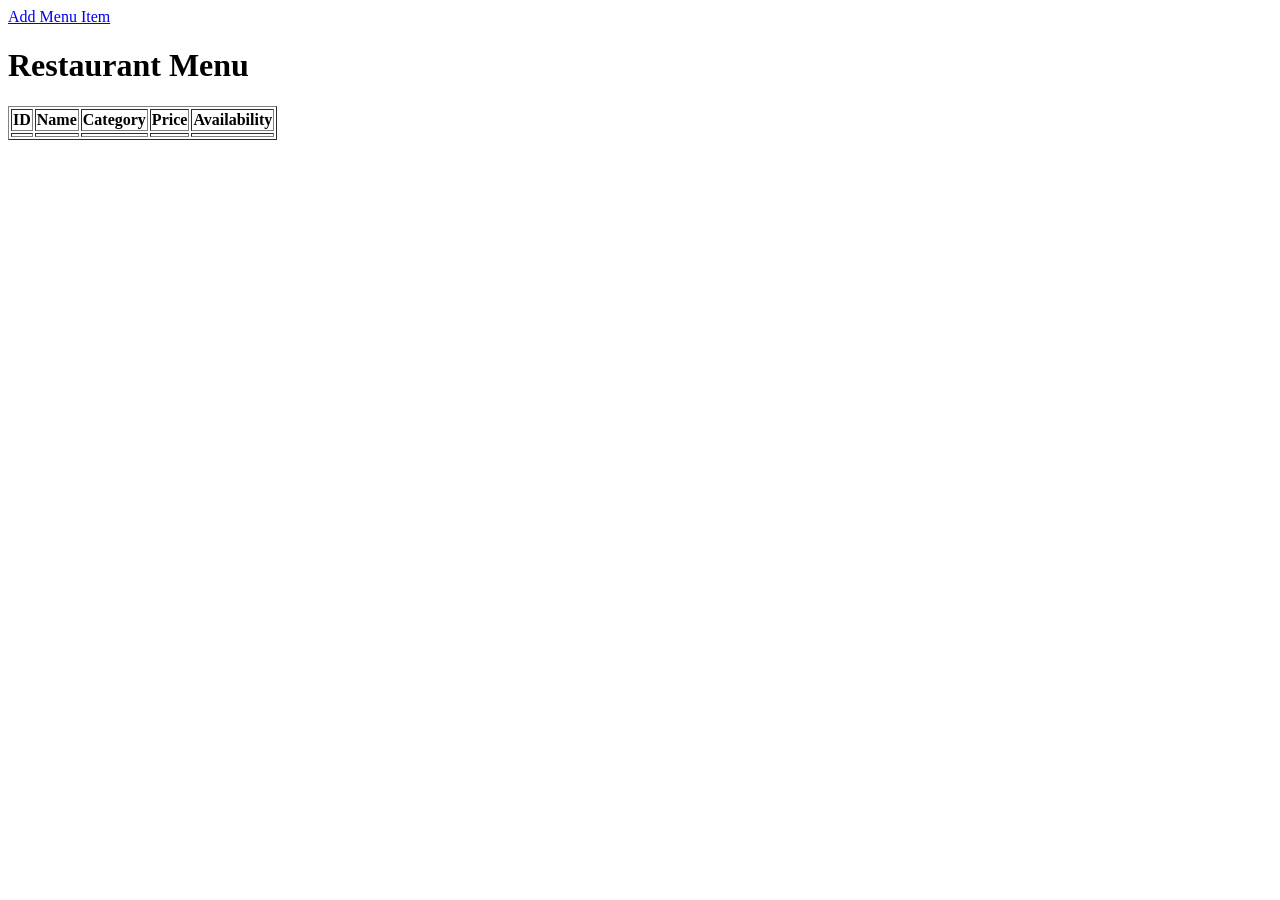
==== restaurant-ordering-system/src/main/resources/templates/menu-list.html @ a538c8c6 "Implement restaurant menu management features with database integration" ====
<!doctype html>
<html xmlns:th="http://www.thymeleaf.org">
  <head>
    <title>Menu List</title>
  </head>
  <a href="/addMenu"> Add Menu Item </a>
  <body>
    <h1>Restaurant Menu</h1>

    <table border="1">
      <tr>
        <th>ID</th>
        <th>Name</th>
        <th>Category</th>
        <th>Price</th>
        <th>Availability</th>
      </tr>

      <tr th:each="menu : ${menuList}">
        <td th:text="${menu.id}"></td>
        <td th:text="${menu.name}"></td>
        <td th:text="${menu.category}"></td>
        <td th:text="${menu.price}"></td>
        <td th:text="${menu.availability}"></td>
      </tr>
    </table>
  </body>
</html>
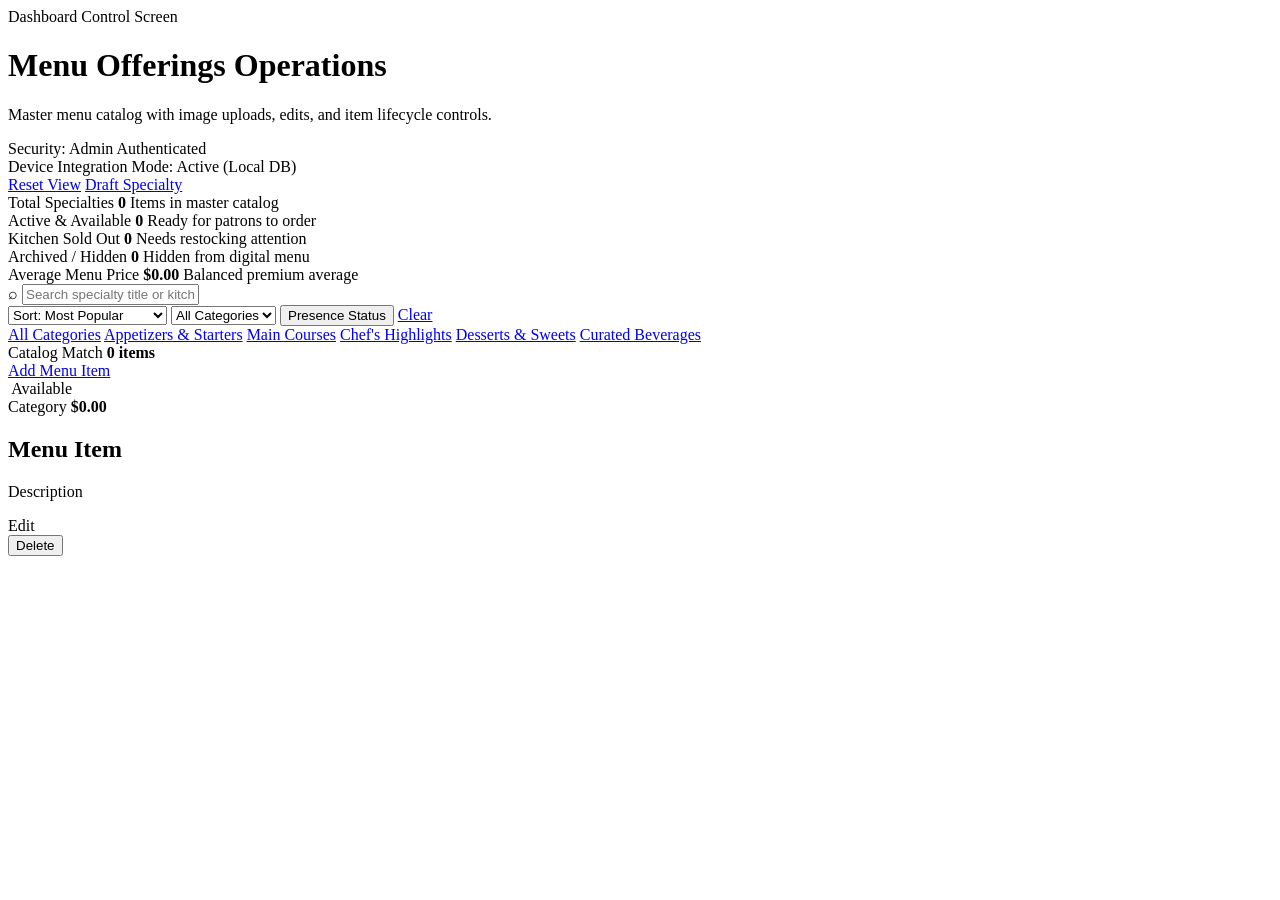
==== commit 81f1f528: "Enhance menu management with image upload, sorting, and filtering features" ====
--- a/restaurant-ordering-system/src/main/resources/templates/menu-list.html
+++ b/restaurant-ordering-system/src/main/resources/templates/menu-list.html
@@ -1,28 +1,175 @@
 <!doctype html>
 <html xmlns:th="http://www.thymeleaf.org">
   <head>
-    <title>Menu List</title>
+    <title>Menu Dashboard</title>
+    <link rel="stylesheet" th:href="@{/css/app.css}" />
   </head>
-  <a href="/addMenu"> Add Menu Item </a>
-  <body>
-    <h1>Restaurant Menu</h1>
+  <body class="page-shell dashboard-shell">
+    <header class="topbar">
+      <div>
+        <div class="eyebrow">Dashboard Control Screen</div>
+        <h1>Menu Offerings Operations</h1>
+        <p class="subtitle">
+          Master menu catalog with image uploads, edits, and item lifecycle
+          controls.
+        </p>
+      </div>
+      <div class="topbar-actions">
+        <div class="status-note">
+          Security: Admin Authenticated<br />Device Integration Mode: Active
+          (Local DB)
+        </div>
+        <a class="ghost-button" href="/menu">Reset View</a>
+        <a class="primary-button" href="/addMenu">Draft Specialty</a>
+      </div>
+    </header>
 
-    <table border="1">
-      <tr>
-        <th>ID</th>
-        <th>Name</th>
-        <th>Category</th>
-        <th>Price</th>
-        <th>Availability</th>
-      </tr>
+    <section class="stats-grid">
+      <article class="stat-card accent-gold">
+        <span class="stat-label">Total Specialties</span>
+        <strong th:text="${totalSpecialties}">0</strong>
+        <span class="stat-caption">Items in master catalog</span>
+      </article>
+      <article class="stat-card accent-green">
+        <span class="stat-label">Active &amp; Available</span>
+        <strong th:text="${availableCount}">0</strong>
+        <span class="stat-caption">Ready for patrons to order</span>
+      </article>
+      <article class="stat-card accent-red">
+        <span class="stat-label">Kitchen Sold Out</span>
+        <strong th:text="${soldOutCount}">0</strong>
+        <span class="stat-caption">Needs restocking attention</span>
+      </article>
+      <article class="stat-card accent-slate">
+        <span class="stat-label">Archived / Hidden</span>
+        <strong th:text="${archivedCount}">0</strong>
+        <span class="stat-caption">Hidden from digital menu</span>
+      </article>
+      <article class="stat-card accent-blue">
+        <span class="stat-label">Average Menu Price</span>
+        <strong th:text="${'$' + #numbers.formatDecimal(averagePrice, 1, 2)}"
+          >$0.00</strong
+        >
+        <span class="stat-caption">Balanced premium average</span>
+      </article>
+    </section>
 
-      <tr th:each="menu : ${menuList}">
-        <td th:text="${menu.id}"></td>
-        <td th:text="${menu.name}"></td>
-        <td th:text="${menu.category}"></td>
-        <td th:text="${menu.price}"></td>
-        <td th:text="${menu.availability}"></td>
-      </tr>
-    </table>
+    <section class="panel control-panel">
+      <form class="filter-row" method="get" th:action="@{/menu}">
+        <div class="search-box">
+          <span>⌕</span>
+          <input
+            type="text"
+            name="keyword"
+            th:value="${keyword}"
+            placeholder="Search specialty title or kitchen ingredients..."
+          />
+        </div>
+
+        <select name="sort">
+          <option value="popular" th:selected="${selectedSort == 'popular'}">
+            Sort: Most Popular
+          </option>
+          <option
+            value="price-low"
+            th:selected="${selectedSort == 'price-low'}"
+          >
+            Sort: Price Low to High
+          </option>
+          <option
+            value="price-high"
+            th:selected="${selectedSort == 'price-high'}"
+          >
+            Sort: Price High to Low
+          </option>
+        </select>
+
+        <select name="category">
+          <option value="all" th:selected="${selectedCategory == 'all'}">
+            All Categories
+          </option>
+          <option value="Mains" th:selected="${selectedCategory == 'Mains'}">
+            Mains
+          </option>
+          <option
+            value="Beverages"
+            th:selected="${selectedCategory == 'Beverages'}"
+          >
+            Beverages
+          </option>
+          <option
+            value="Desserts"
+            th:selected="${selectedCategory == 'Desserts'}"
+          >
+            Desserts
+          </option>
+          <option
+            value="Appetizers"
+            th:selected="${selectedCategory == 'Appetizers'}"
+          >
+            Appetizers
+          </option>
+        </select>
+
+        <button class="ghost-button" type="submit">Presence Status</button>
+        <a class="ghost-button" href="/menu">Clear</a>
+      </form>
+
+      <div class="category-chips">
+        <a class="chip active" href="/menu">All Categories</a>
+        <a class="chip" href="/menu?category=Appetizers"
+          >Appetizers &amp; Starters</a
+        >
+        <a class="chip" href="/menu?category=Mains">Main Courses</a>
+        <a class="chip" href="/menu?category=Chef%27s%20Highlights"
+          >Chef&apos;s Highlights</a
+        >
+        <a class="chip" href="/menu?category=Desserts">Desserts &amp; Sweets</a>
+        <a class="chip" href="/menu?category=Beverages">Curated Beverages</a>
+      </div>
+
+      <div class="catalog-meta">
+        <div>
+          <span class="stat-label">Catalog Match</span>
+          <strong th:text="${catalogMatchCount}">0 items</strong>
+        </div>
+        <a class="primary-button" href="/addMenu">Add Menu Item</a>
+      </div>
+    </section>
+
+    <section class="menu-grid">
+      <article class="menu-card" th:each="menu : ${menuList}">
+        <div class="menu-image-wrap">
+          <img th:src="${menu.imagePath}" th:alt="${menu.name}" />
+          <span class="availability-pill" th:text="${menu.availability}"
+            >Available</span
+          >
+        </div>
+
+        <div class="menu-card-body">
+          <div class="menu-headline">
+            <span class="category-tag" th:text="${menu.category}"
+              >Category</span
+            >
+            <strong th:text="${'$' + #numbers.formatDecimal(menu.price, 1, 2)}"
+              >$0.00</strong
+            >
+          </div>
+          <h2 th:text="${menu.name}">Menu Item</h2>
+          <p th:text="${menu.description}">Description</p>
+
+          <div class="menu-actions">
+            <a
+              class="ghost-button small"
+              th:href="@{/editMenu/{id}(id=${menu.id})}"
+              >Edit</a
+            >
+            <form th:action="@{/deleteMenu/{id}(id=${menu.id})}" method="post">
+              <button class="danger-button small" type="submit">Delete</button>
+            </form>
+          </div>
+        </div>
+      </article>
+    </section>
   </body>
 </html>
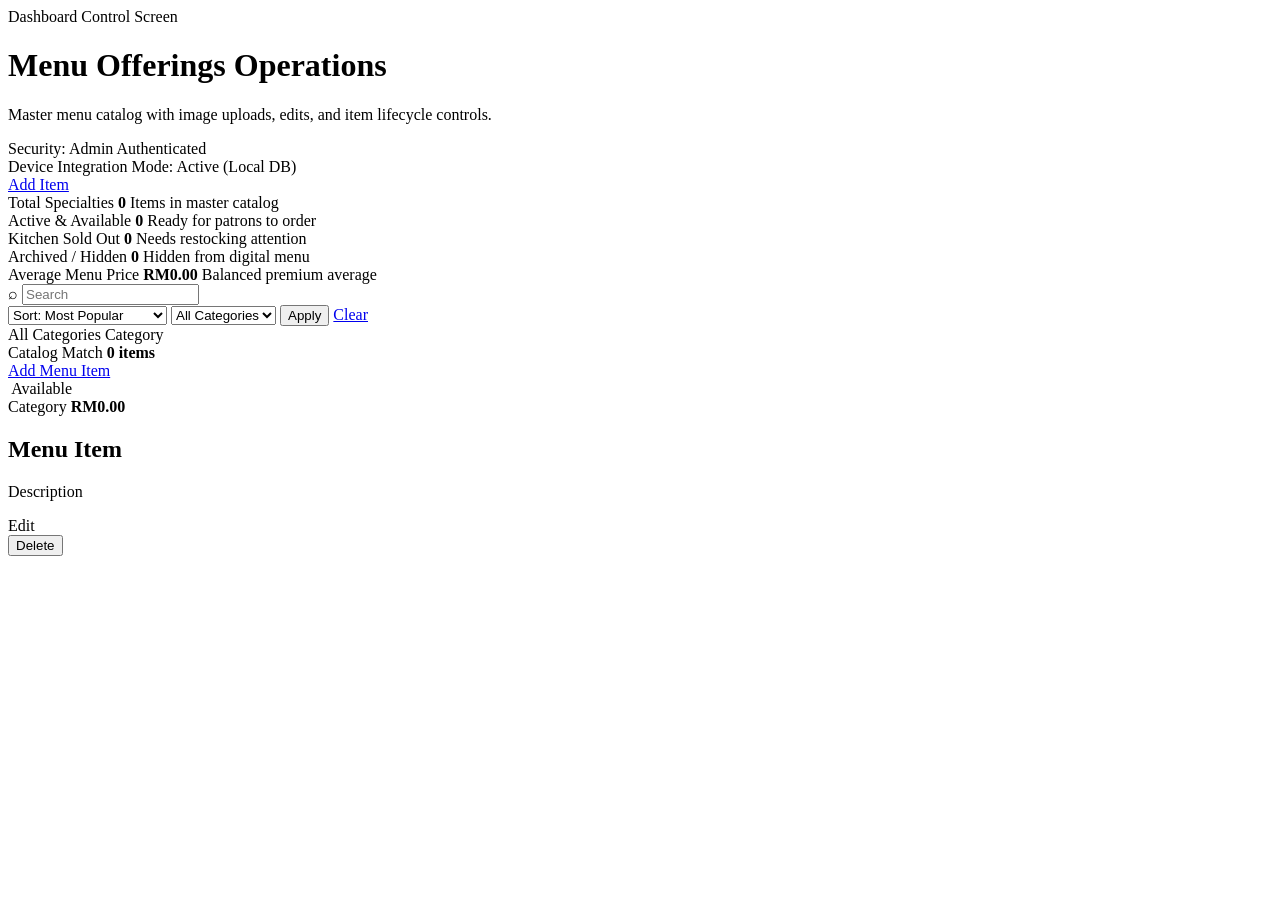
==== commit 098d64bf: "Update the menu and add menu style" ====
--- a/restaurant-ordering-system/src/main/resources/templates/menu-list.html
+++ b/restaurant-ordering-system/src/main/resources/templates/menu-list.html
@@ -5,7 +5,7 @@
     <link rel="stylesheet" th:href="@{/css/app.css}" />
   </head>
   <body class="page-shell dashboard-shell">
-    <header class="topbar">
+    <header class="topbar wide-container">
       <div>
         <div class="eyebrow">Dashboard Control Screen</div>
         <h1>Menu Offerings Operations</h1>
@@ -19,12 +19,12 @@
           Security: Admin Authenticated<br />Device Integration Mode: Active
           (Local DB)
         </div>
-        <a class="ghost-button" href="/menu">Reset View</a>
-        <a class="primary-button" href="/addMenu">Draft Specialty</a>
+        <a class="primary-button" href="/addMenu">Add Item</a>
       </div>
     </header>
 
-    <section class="stats-grid">
+    <main class="dashboard-content wide-container">
+      <section class="stats-grid">
       <article class="stat-card accent-gold">
         <span class="stat-label">Total Specialties</span>
         <strong th:text="${totalSpecialties}">0</strong>
@@ -47,14 +47,14 @@
       </article>
       <article class="stat-card accent-blue">
         <span class="stat-label">Average Menu Price</span>
-        <strong th:text="${'$' + #numbers.formatDecimal(averagePrice, 1, 2)}"
-          >$0.00</strong
+        <strong th:text="${'RM' + #numbers.formatDecimal(averagePrice, 1, 2)}"
+          >RM0.00</strong
         >
         <span class="stat-caption">Balanced premium average</span>
       </article>
-    </section>
+      </section>
 
-    <section class="panel control-panel">
+      <section class="panel control-panel">
       <form class="filter-row" method="get" th:action="@{/menu}">
         <div class="search-box">
           <span>⌕</span>
@@ -62,7 +62,7 @@
             type="text"
             name="keyword"
             th:value="${keyword}"
-            placeholder="Search specialty title or kitchen ingredients..."
+            placeholder="Search "
           />
         </div>
 
@@ -88,44 +88,35 @@
           <option value="all" th:selected="${selectedCategory == 'all'}">
             All Categories
           </option>
-          <option value="Mains" th:selected="${selectedCategory == 'Mains'}">
-            Mains
-          </option>
           <option
-            value="Beverages"
-            th:selected="${selectedCategory == 'Beverages'}"
+            th:each="category : ${categories}"
+            th:value="${category}"
+            th:text="${category}"
+            th:selected="${selectedCategory == category}"
           >
-            Beverages
-          </option>
-          <option
-            value="Desserts"
-            th:selected="${selectedCategory == 'Desserts'}"
-          >
-            Desserts
-          </option>
-          <option
-            value="Appetizers"
-            th:selected="${selectedCategory == 'Appetizers'}"
-          >
-            Appetizers
+            Category
           </option>
         </select>
 
-        <button class="ghost-button" type="submit">Presence Status</button>
+        <button class="ghost-button" type="submit">Apply</button>
         <a class="ghost-button" href="/menu">Clear</a>
       </form>
 
       <div class="category-chips">
-        <a class="chip active" href="/menu">All Categories</a>
-        <a class="chip" href="/menu?category=Appetizers"
-          >Appetizers &amp; Starters</a
+        <a
+          class="chip"
+          th:classappend="${selectedCategory == 'all'} ? 'active'"
+          th:href="@{/menu(keyword=${keyword}, sort=${selectedSort})}"
+          >All Categories</a
         >
-        <a class="chip" href="/menu?category=Mains">Main Courses</a>
-        <a class="chip" href="/menu?category=Chef%27s%20Highlights"
-          >Chef&apos;s Highlights</a
+        <a
+          class="chip"
+          th:each="category : ${categories}"
+          th:text="${category}"
+          th:classappend="${selectedCategory == category} ? 'active'"
+          th:href="@{/menu(keyword=${keyword}, sort=${selectedSort}, category=${category})}"
+          >Category</a
         >
-        <a class="chip" href="/menu?category=Desserts">Desserts &amp; Sweets</a>
-        <a class="chip" href="/menu?category=Beverages">Curated Beverages</a>
       </div>
 
       <div class="catalog-meta">
@@ -135,13 +126,17 @@
         </div>
         <a class="primary-button" href="/addMenu">Add Menu Item</a>
       </div>
-    </section>
+      </section>
+    </main>
 
-    <section class="menu-grid">
+    <section class="menu-grid wide-container">
       <article class="menu-card" th:each="menu : ${menuList}">
         <div class="menu-image-wrap">
-          <img th:src="${menu.imagePath}" th:alt="${menu.name}" />
-          <span class="availability-pill" th:text="${menu.availability}"
+          <img th:src="${menu.imagePath != null && !#strings.isEmpty(menu.imagePath) ? menu.imagePath : '/uploads/placeholder.png'}" th:alt="${menu.name}" />
+          <span
+            class="availability-pill"
+            th:classappend="${#strings.equalsIgnoreCase(menu.availability, 'Unavailable')} ? ' unavailable'"
+            th:text="${menu.availability}"
             >Available</span
           >
         </div>
@@ -151,8 +146,8 @@
             <span class="category-tag" th:text="${menu.category}"
               >Category</span
             >
-            <strong th:text="${'$' + #numbers.formatDecimal(menu.price, 1, 2)}"
-              >$0.00</strong
+            <strong th:text="${'RM' + #numbers.formatDecimal(menu.price, 1, 2)}"
+              >RM0.00</strong
             >
           </div>
           <h2 th:text="${menu.name}">Menu Item</h2>
